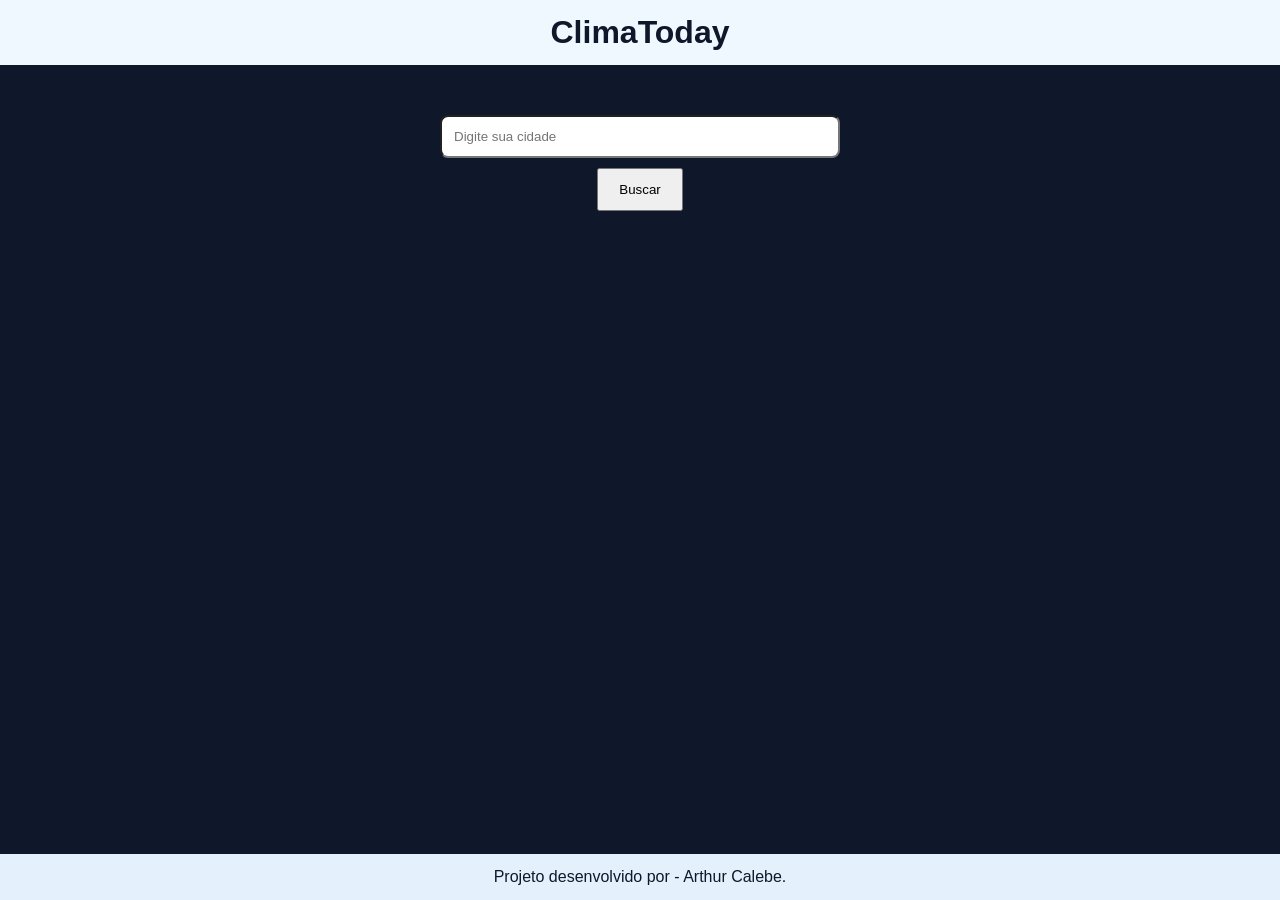
==== src/index.html @ 8ce6d2e2 "Adicionando e estilizando o Header e o Footer" ====
<!DOCTYPE html>
<html lang="en">
<head>
    <meta charset="UTF-8">
    <meta name="viewport" content="width=device-width, initial-scale=1.0">
    <link rel="stylesheet" href="style.css">
    <title>ClimateToday</title>
</head>
<body>

    <header><h1>ClimaToday</h1></header>
    
    <div class="container">


        <input type="text" id="cidade"placeholder="Digite sua cidade">

        <button onclick="buscarClima()"> Buscar </button>

    <div id="resultado"></div>

</div>

<footer><p>Projeto desenvolvido por - Arthur Calebe.</p></footer>

<script src="script.js"></script>
</body>
</html>
---- src/style.css ----
*{
  margin: 0;
  padding: 0;
  box-sizing: border-box;
}

body{
  min-height: 100vh;
  display: flex;
  flex-direction: column;
  font-family: Arial;
  background: #0f172a;
  color: white;
}

header{
    display: flex;
    justify-content: center;
    align-items: center;
    background-color: rgb(240, 248, 255);
    padding: 14px;
}

header h1{
    color: #0f172a;
}

.container{
  width: 400px;
  margin: 50px auto;
  text-align: center;
  flex: 1;
}

input{
  width: 100%;
  padding: 12px;
  border-radius: 8px;
  margin-bottom: 10px;
}

button{
  padding: 12px 20px;
  cursor: pointer;
}

footer{
    display: flex;
    justify-content: center;
    align-items: center;
    background-color: rgb(228, 241, 252);
    padding: 14px;
}

footer p{
    color: #0f172a;
}
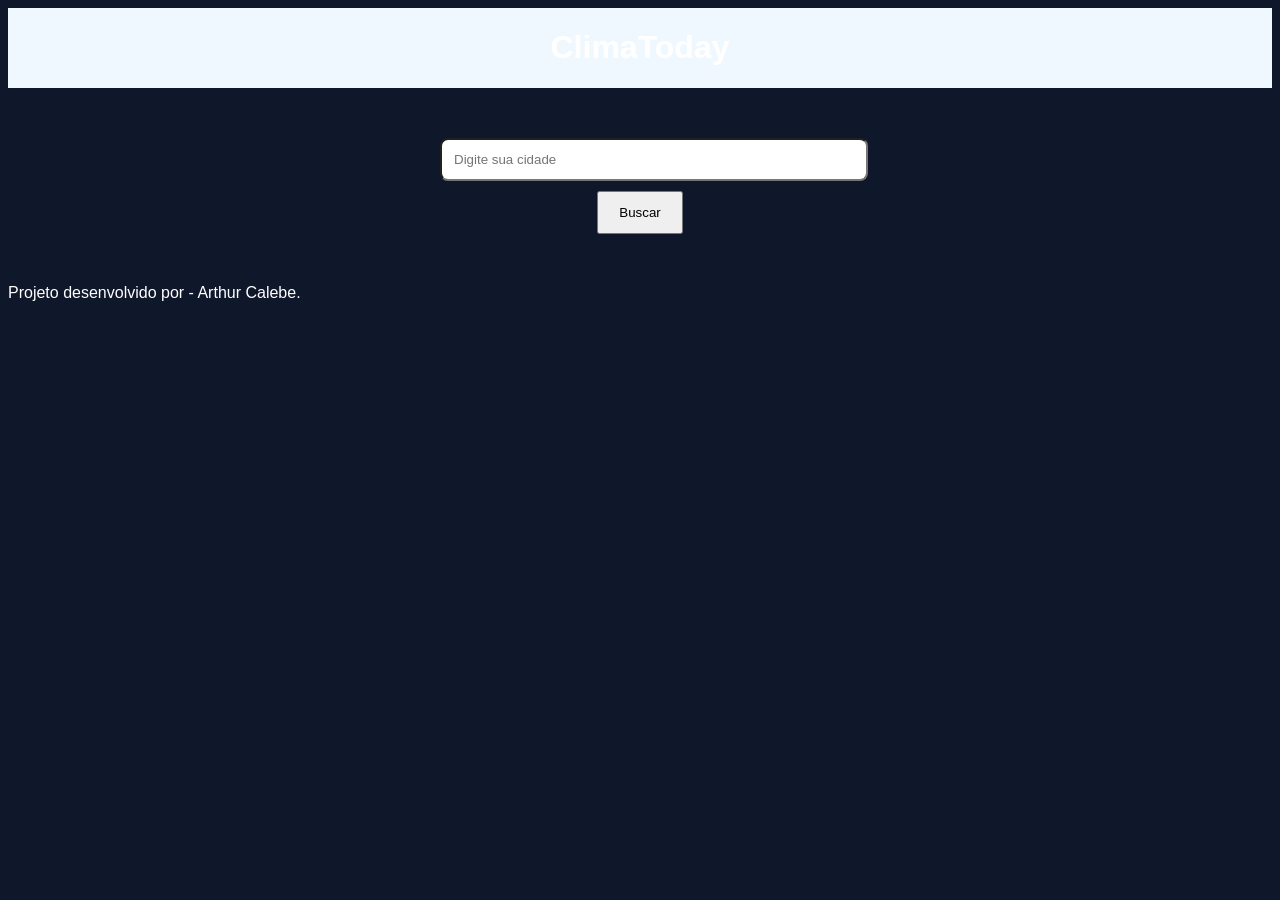
==== commit de4d9426: "Criando a base já com a API" ====
--- a/src/index.html
+++ b/src/index.html
@@ -21,7 +21,7 @@
 
 </div>
 
-<footer><p>Projeto desenvolvido por - Arthur Calebe.</p></footer>
+<footer>Projeto desenvolvido por - Arthur Calebe.</footer>
 
 <script src="script.js"></script>
 </body>
--- a/src/style.css
+++ b/src/style.css
@@ -1,13 +1,4 @@
-*{
-  margin: 0;
-  padding: 0;
-  box-sizing: border-box;
-}
-
 body{
-  min-height: 100vh;
-  display: flex;
-  flex-direction: column;
   font-family: Arial;
   background: #0f172a;
   color: white;
@@ -17,19 +8,13 @@
     display: flex;
     justify-content: center;
     align-items: center;
-    background-color: rgb(240, 248, 255);
-    padding: 14px;
-}
-
-header h1{
-    color: #0f172a;
+    background-color: aliceblue;
 }
 
 .container{
   width: 400px;
   margin: 50px auto;
   text-align: center;
-  flex: 1;
 }
 
 input{
@@ -42,16 +27,4 @@
 button{
   padding: 12px 20px;
   cursor: pointer;
-}
-
-footer{
-    display: flex;
-    justify-content: center;
-    align-items: center;
-    background-color: rgb(228, 241, 252);
-    padding: 14px;
-}
-
-footer p{
-    color: #0f172a;
 }
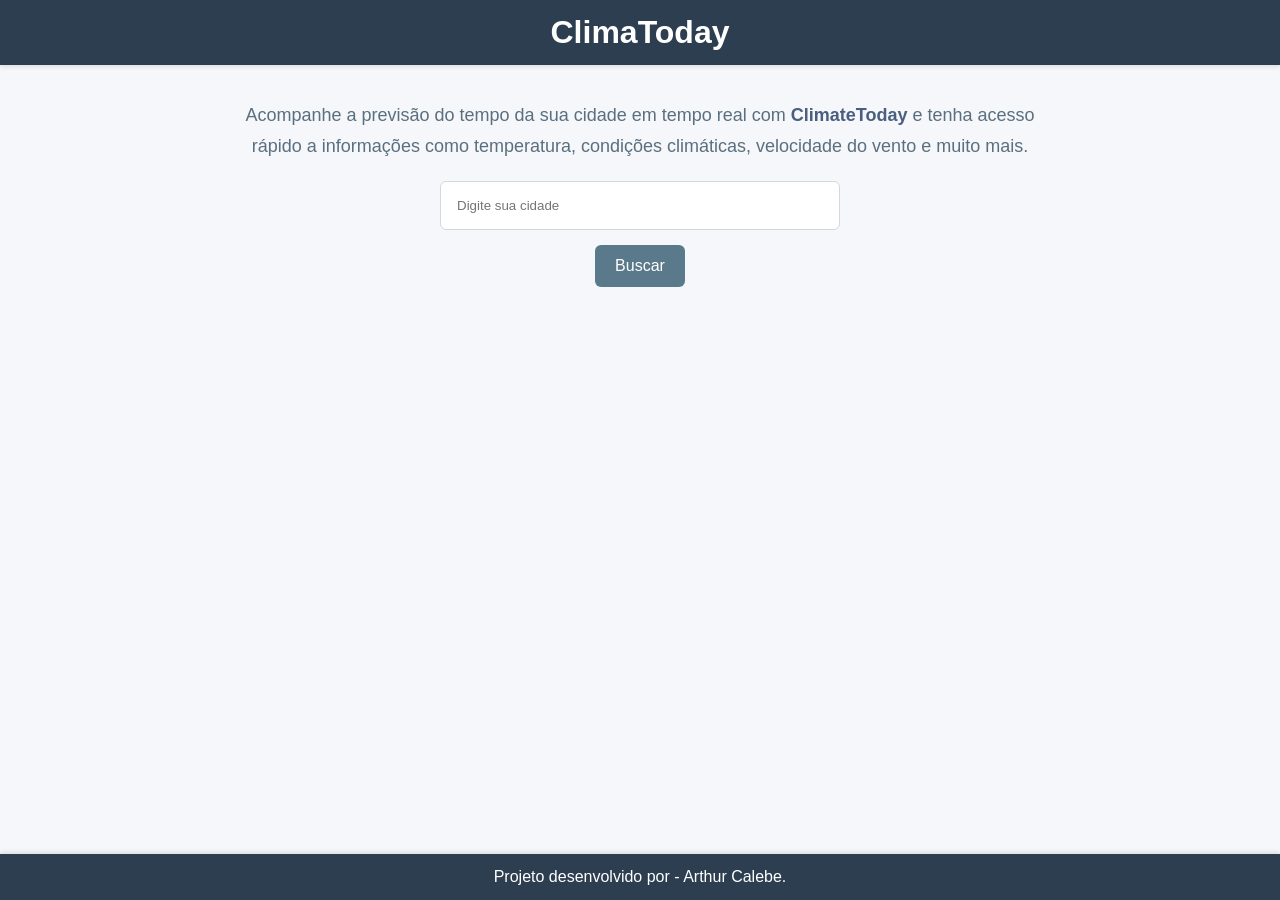
==== commit bd3b9be4: "adicionando mais opções de estilização" ====
--- a/src/index.html
+++ b/src/index.html
@@ -10,8 +10,8 @@
 
     <header><h1>ClimaToday</h1></header>
     
+    <p class="textoPrincipal">Acompanhe a previsão do tempo da sua cidade em tempo real com <span>ClimateToday</span> e tenha acesso rápido a informações como temperatura, condições climáticas, velocidade do vento e muito mais.</p>
     <div class="container">
-
 
         <input type="text" id="cidade"placeholder="Digite sua cidade">
 
@@ -21,7 +21,7 @@
 
 </div>
 
-<footer>Projeto desenvolvido por - Arthur Calebe.</footer>
+<footer><p>Projeto desenvolvido por - Arthur Calebe.</p></footer>
 
 <script src="script.js"></script>
 </body>
--- a/src/style.css
+++ b/src/style.css
@@ -1,30 +1,113 @@
+*{
+  margin: 0;
+  padding: 0;
+  box-sizing: border-box;
+}
+
 body{
-  font-family: Arial;
-  background: #0f172a;
-  color: white;
+  min-height: 100vh;
+  display: flex;
+  flex-direction: column;
+  font-family: 'Segoe UI', Tahoma, Geneva, Verdana, sans-serif;
+  background: #f5f7fa;
+  color: #3a4a5a;
 }
 
 header{
     display: flex;
     justify-content: center;
     align-items: center;
-    background-color: aliceblue;
+    background: #2c3e50;
+    padding: 14px;
+    box-shadow: 0 2px 4px rgba(0, 0, 0, 0.1);
+}
+
+header h1{
+    color: #ffffff;
+    font-size: 32px;
+}
+
+.textoPrincipal{
+    text-align: center;
+    color: #5a6f7f;
+    font-weight: 400;
+    font-size: 18px;
+    padding: 35px 40px 20px 40px;
+    line-height: 1.7;
+    max-width: 900px;
+    margin: 0 auto;
+}
+
+span {
+    color: #4a5f7f;
+    font-weight: 600;
 }
 
 .container{
   width: 400px;
-  margin: 50px auto;
+  margin: 0 auto 50px auto;
   text-align: center;
+  flex: 1;
 }
 
 input{
   width: 100%;
-  padding: 12px;
-  border-radius: 8px;
-  margin-bottom: 10px;
+  padding: 16px;
+  border: 1px solid #d0d8e0;
+  background-color: #ffffff;
+  color: #3a4a5a;
+  font-weight: 400;
+  border-radius: 6px;
+  margin-bottom: 15px;
 }
 
 button{
   padding: 12px 20px;
   cursor: pointer;
+  background-color: #5a7a8c;
+  color: #ffffff;
+  border: none;
+  border-radius: 6px;
+  font-weight: 500;
+  font-size: 16px;
+  transition: background-color 0.3s ease;
+}
+
+button:hover{
+  background-color: #4a6a7c;
+}
+
+footer{
+    display: flex;
+    justify-content: center;
+    align-items: center;
+    background: #2c3e50;
+    padding: 14px;
+    box-shadow: 0 -2px 4px rgba(0, 0, 0, 0.1);
+}
+
+footer p{
+    color: #ffffff;
+}
+
+#resultado{
+    background-color: #2c3e50;
+    color: #ffffff;
+    padding: 30px;
+    border-radius: 8px;
+    margin-top: 20px;
+    box-shadow: 0 4px 8px rgba(0, 0, 0, 0.2);
+    display: none;
+}
+
+#resultado h2{
+    font-size: 28px;
+    margin-bottom: 20px;
+    font-weight: 600;
+}
+
+#resultado p{
+    font-size: 18px;
+    margin: 15px 0;
+    line-height: 1.6;
 }
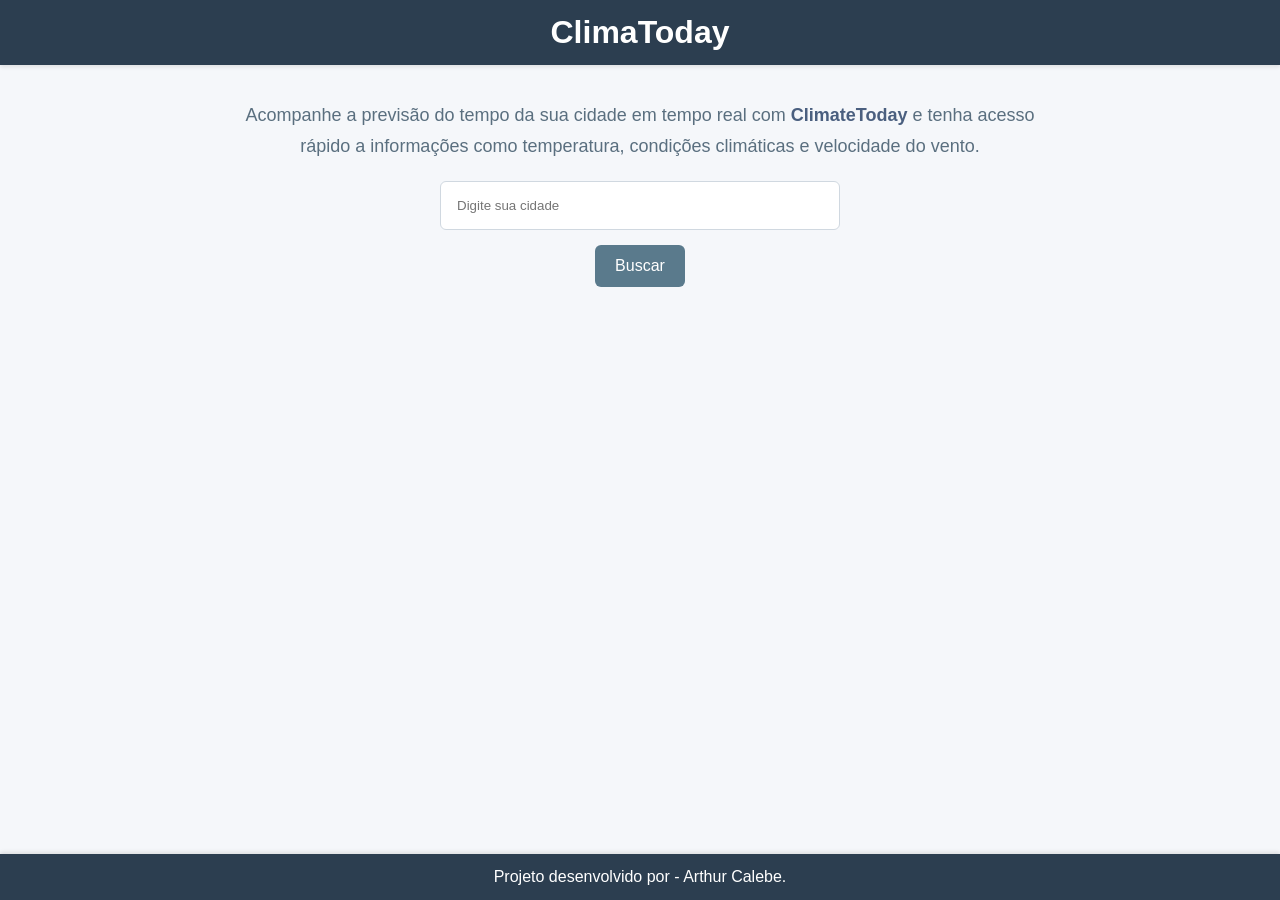
==== commit 0770e19d: "Colocando responsividade no projeto" ====
--- a/src/index.html
+++ b/src/index.html
@@ -10,7 +10,7 @@
 
     <header><h1>ClimaToday</h1></header>
     
-    <p class="textoPrincipal">Acompanhe a previsão do tempo da sua cidade em tempo real com <span>ClimateToday</span> e tenha acesso rápido a informações como temperatura, condições climáticas, velocidade do vento e muito mais.</p>
+    <p class="textoPrincipal">Acompanhe a previsão do tempo da sua cidade em tempo real com <span>ClimateToday</span> e tenha acesso rápido a informações como temperatura, condições climáticas e velocidade do vento.</p>
     <div class="container">
 
         <input type="text" id="cidade"placeholder="Digite sua cidade">
--- a/src/style.css
+++ b/src/style.css
@@ -110,4 +110,106 @@
     font-size: 18px;
     margin: 15px 0;
     line-height: 1.6;
+}
+
+/* RESPONSIVO - TABLET (até 768px) */
+@media (max-width: 768px) {
+    header h1{
+        font-size: 24px;
+    }
+
+    .textoPrincipal{
+        font-size: 16px;
+        padding: 25px 20px 15px 20px;
+    }
+
+    .container{
+        width: 90%;
+        max-width: 350px;
+    }
+
+    input{
+        padding: 14px;
+        font-size: 16px;
+    }
+
+    button{
+        padding: 12px 20px;
+        font-size: 16px;
+    }
+
+    #resultado{
+        padding: 20px;
+        margin-top: 15px;
+    }
+
+    #resultado h2{
+        font-size: 24px;
+        margin-bottom: 15px;
+    }
+
+    #resultado p{
+        font-size: 16px;
+        margin: 12px 0;
+    }
+}
+
+/* RESPONSIVO - CELULAR PEQUENO (até 480px) */
+@media (max-width: 480px) {
+    body{
+        font-size: 14px;
+    }
+
+    header h1{
+        font-size: 20px;
+    }
+
+    .textoPrincipal{
+        font-size: 14px;
+        padding: 20px 15px 12px 15px;
+    }
+
+    .container{
+        width: 95%;
+        margin: 20px auto 30px auto;
+    }
+
+    input{
+        padding: 12px;
+        font-size: 14px;
+        margin-bottom: 12px;
+    }
+
+    button{
+        padding: 10px 18px;
+        font-size: 14px;
+    }
+
+    button:active{
+        background-color: #4a6a7c;
+    }
+
+    footer{
+        padding: 12px;
+    }
+
+    footer p{
+        font-size: 12px;
+    }
+
+    #resultado{
+        padding: 18px;
+        margin-top: 12px;
+        border-radius: 6px;
+    }
+
+    #resultado h2{
+        font-size: 20px;
+        margin-bottom: 12px;
+    }
+
+    #resultado p{
+        font-size: 14px;
+        margin: 10px 0;
+    }
 }
